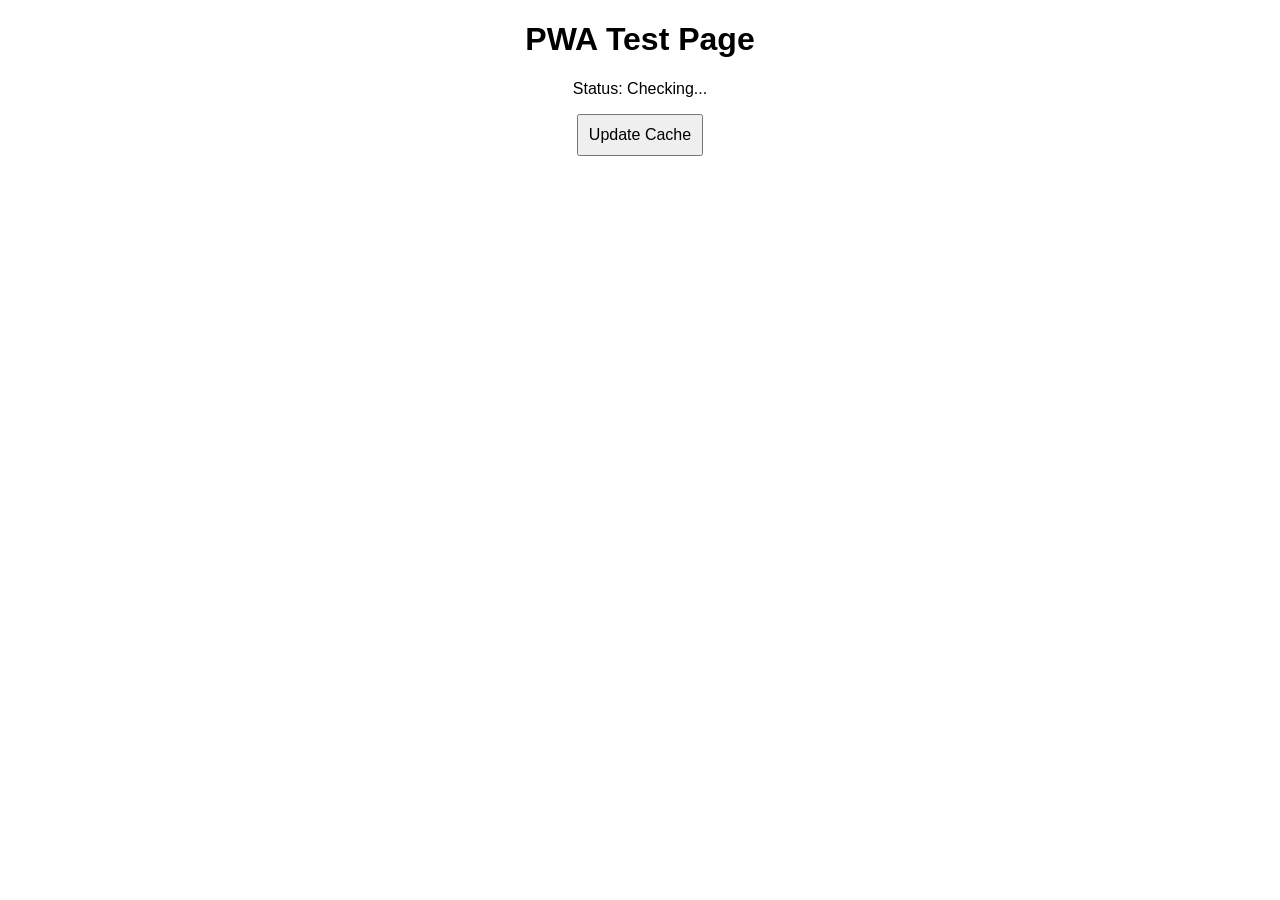
==== index.html @ 4d3d307f "Add files via upload" ====
<!DOCTYPE html>
<html lang="en">
<head>
    <meta charset="UTF-8">
    <meta name="viewport" content="width=device-width, initial-scale=1.0">
    <title>PWA Test Page</title>
    <link rel="stylesheet" href="styles.css">
    <link rel="manifest" href="manifest.json">
    <script>
        if ('serviceWorker' in navigator) {
            navigator.serviceWorker.register('service-worker.js')
                .then(reg => {
                    document.getElementById('status').textContent = 'Service Worker Registered ✅';
                })
                .catch(err => {
                    document.getElementById('status').textContent = 'Service Worker Failed ❌';
                });
        } else {
            document.getElementById('status').textContent = 'Service Worker Not Supported ❌';
        }

        function forceUpdate() {
            navigator.serviceWorker.getRegistrations().then(registrations => {
                registrations.forEach(reg => reg.update());
                alert("Cache updated!");
            });
        }
    </script>
</head>
<body>
    <h1>PWA Test Page</h1>
    <p>Status: <span id="status">Checking...</span></p>
    <button onclick="forceUpdate()">Update Cache</button>
</body>
</html>
---- styles.css ----
body {
    font-family: Arial, sans-serif;
    text-align: center;
    margin: 20px;
}

button {
    padding: 10px;
    font-size: 16px;
    cursor: pointer;
}
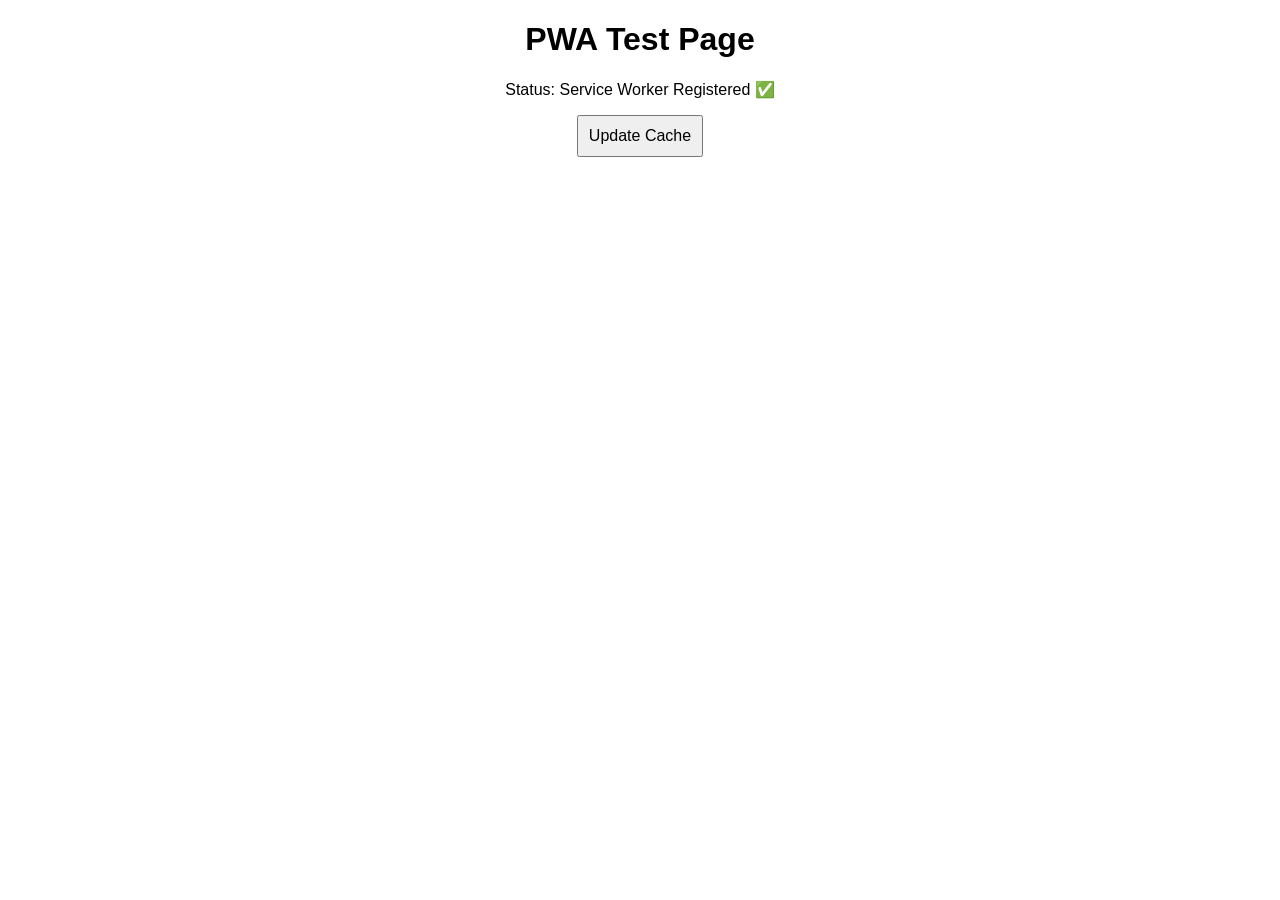
==== commit 7113848e: "Add files via upload" ====
--- a/index.html
+++ b/index.html
@@ -6,6 +6,11 @@
     <title>PWA Test Page</title>
     <link rel="stylesheet" href="styles.css">
     <link rel="manifest" href="manifest.json">
+</head>
+<body>
+    <h1>PWA Test Page</h1>
+    <p>Status: <span id="status">Checking...</span></p>
+    <button onclick="forceUpdate()">Update Cache</button>
     <script>
         if ('serviceWorker' in navigator) {
             navigator.serviceWorker.register('service-worker.js')
@@ -13,6 +18,7 @@
                     document.getElementById('status').textContent = 'Service Worker Registered ✅';
                 })
                 .catch(err => {
+                    console.log(err);
                     document.getElementById('status').textContent = 'Service Worker Failed ❌';
                 });
         } else {
@@ -26,10 +32,5 @@
             });
         }
     </script>
-</head>
-<body>
-    <h1>PWA Test Page</h1>
-    <p>Status: <span id="status">Checking...</span></p>
-    <button onclick="forceUpdate()">Update Cache</button>
 </body>
 </html>
